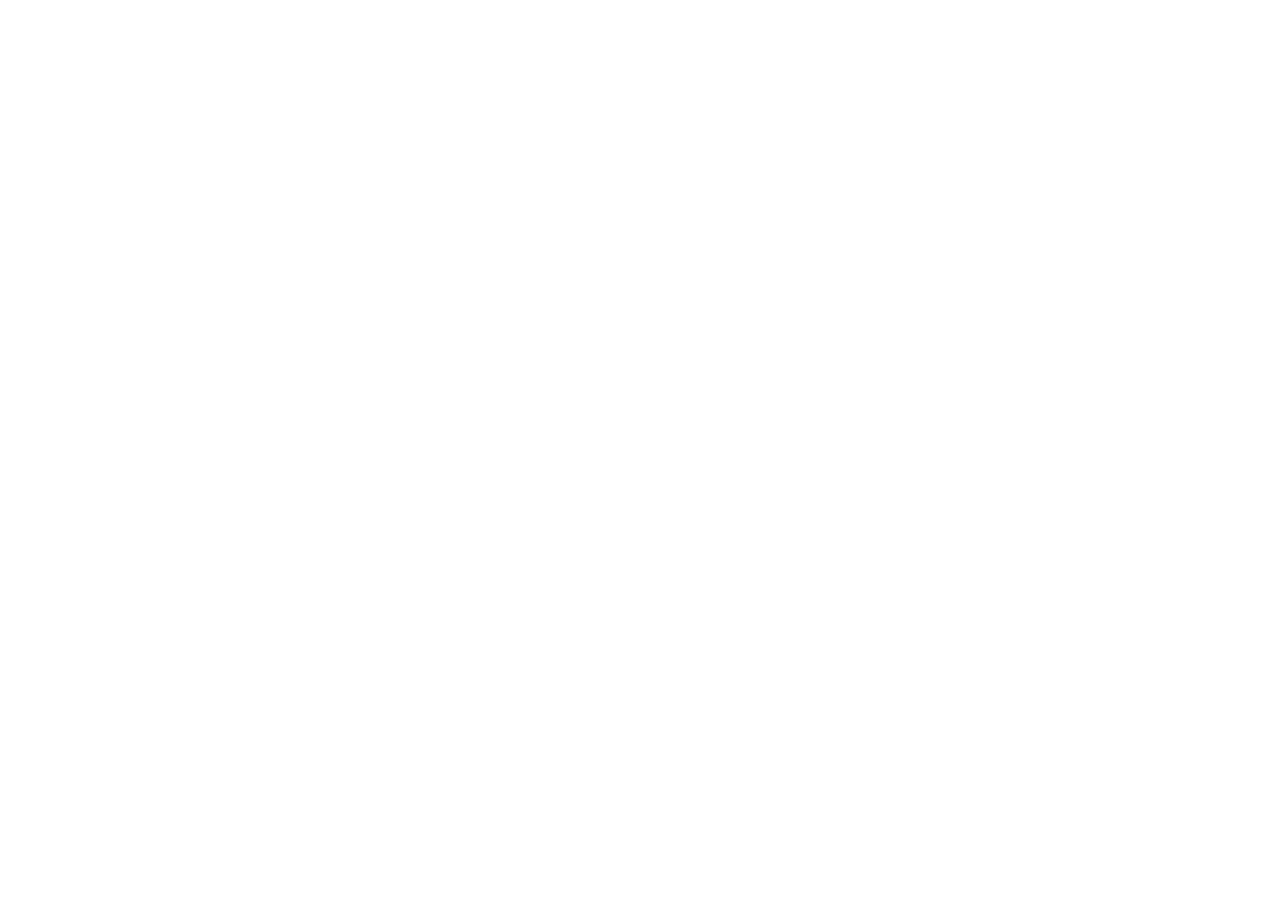
==== index.html @ 8380659c "Deploy gh-pages" ====
<!DOCTYPE html><html><head><meta charSet="utf-8"/><title>zkApp [Brilliantkid87]</title><meta name="description" content="ZkApp By Brilliantkid87"/><meta name="viewport" content="width=1280, initial-scale=2.0"/><link href="[data-uri]" rel="icon" type="image/x-icon"/><meta name="next-head-count" content="5"/><link rel="preload" href="/04-zkapp-browser-ui/_next/static/css/45dc76b74deee01c.css" as="style"/><link rel="stylesheet" href="/04-zkapp-browser-ui/_next/static/css/45dc76b74deee01c.css" data-n-g=""/><noscript data-n-css=""></noscript><script defer="" nomodule="" src="/04-zkapp-browser-ui/_next/static/chunks/polyfills-c67a75d1b6f99dc8.js"></script><script src="/04-zkapp-browser-ui/_next/static/chunks/webpack-52ad00023afb481c.js" defer=""></script><script src="/04-zkapp-browser-ui/_next/static/chunks/framework-1953e1d799c40608.js" defer=""></script><script src="/04-zkapp-browser-ui/_next/static/chunks/main-5e4364ad6c02f7bd.js" defer=""></script><script src="/04-zkapp-browser-ui/_next/static/chunks/pages/_app-d5560f99cb0a5576.js" defer=""></script><script src="/04-zkapp-browser-ui/_next/static/chunks/pages/index-ed5db0c3bb14ade3.js" defer=""></script><script src="/04-zkapp-browser-ui/_next/static/yuPvYFHrbemLPxEsVstaq/_buildManifest.js" defer=""></script><script src="/04-zkapp-browser-ui/_next/static/yuPvYFHrbemLPxEsVstaq/_ssgManifest.js" defer=""></script></head><body><div id="__next"><div class="Home_container__bCOhY"><main class="Home_main__nLjiQ"><div id="homepage" class="Home_homepage__o_ei3"><span class="Home_homepageImg__fcRDd"> </span><a id="connectBtn" style="display:block"><span class="Home_connectBtn__q4_OB"> </span></a><span id="loadingBtn" style="display:none" class="Home_loadingBtn__vAScy"> </span><span id="loading" style="display:none" class="Home_loading__IsZ5F"> </span><h1 id="status1" style="display:none" class="Home_statusTxt__dVex8">Status : Sync &amp; Checking Wallet ...</h1><h1 id="status2" style="display:none" class="Home_statusTxt__dVex8">Status : Sync DONE! Connect to Wallet...</h1><h1 id="status3" style="display:none" class="Home_statusTxt__dVex8">Status : Checking &amp; Validation Address...</h1><h1 id="status4" style="display:none" class="Home_statusTxt__dVex8">Status : Wallet Extension Not Found!</h1><h1 id="status5" style="display:none" class="Home_statusTxt__dVex8">Status : Address Not Valid or No Balance!</h1><h1 id="status6" style="display:none" class="Home_statusTxt__dVex8">Status : READY FOR TRANSACTION!!!</h1><span id="caution" style="display:none" class="Home_caution__VEpHP"> </span><span id="succes" style="display:none" class="Home_succes__k1IzW"> </span><h1 id="ftxt" style="display:none" class="Home_faucetTxt__R0HSg">Invalid Account or No Balance!! Please check and fund on this link </h1><h1 id="walletTxt" style="display:none" class="Home_walletTxt__aVJtU">Could not find a wallet. Please Install Auro wallet and Re-Connect!! </h1><a id="backNoAccount" style="display:none"><span class="Home_backNoAccount__s1McX"> </span></a><a id="backNoWallet" style="display:none"><span class="Home_backNoWallet__IBr_n"> </span></a><span id="banner" style="display:block" class="Home_banner__WnS5R"> </span><span id="banner2" style="display:block" class="Home_banner2__nEGJg"> </span><div id="footer" style="display:block"><span id="footerbg" style="display:block" class="Home_footerbg__XmJ88"> </span><a style="display:block" href="https://t.me/@brilliantkid" target="_blank" rel="noopener noreferrer"><span class="Home_teleIcon__qLDZz"> </span></a><a style="display:block" href="#" target="_blank" rel="noopener noreferrer"><span class="Home_dcIcon__DDy4R"> </span></a><a style="display:block" href="https://github.com/brilliantkid87" target="_blank" rel="noopener noreferrer"><span class="Home_gitIcon__L23x5"> </span></a></div></div></main><footer class="Home_footer____T7K"></footer></div></div><script id="__NEXT_DATA__" type="application/json">{"props":{"pageProps":{}},"page":"/","query":{},"buildId":"yuPvYFHrbemLPxEsVstaq","assetPrefix":"/04-zkapp-browser-ui","nextExport":true,"autoExport":true,"isFallback":false,"scriptLoader":[]}</script></body></html>
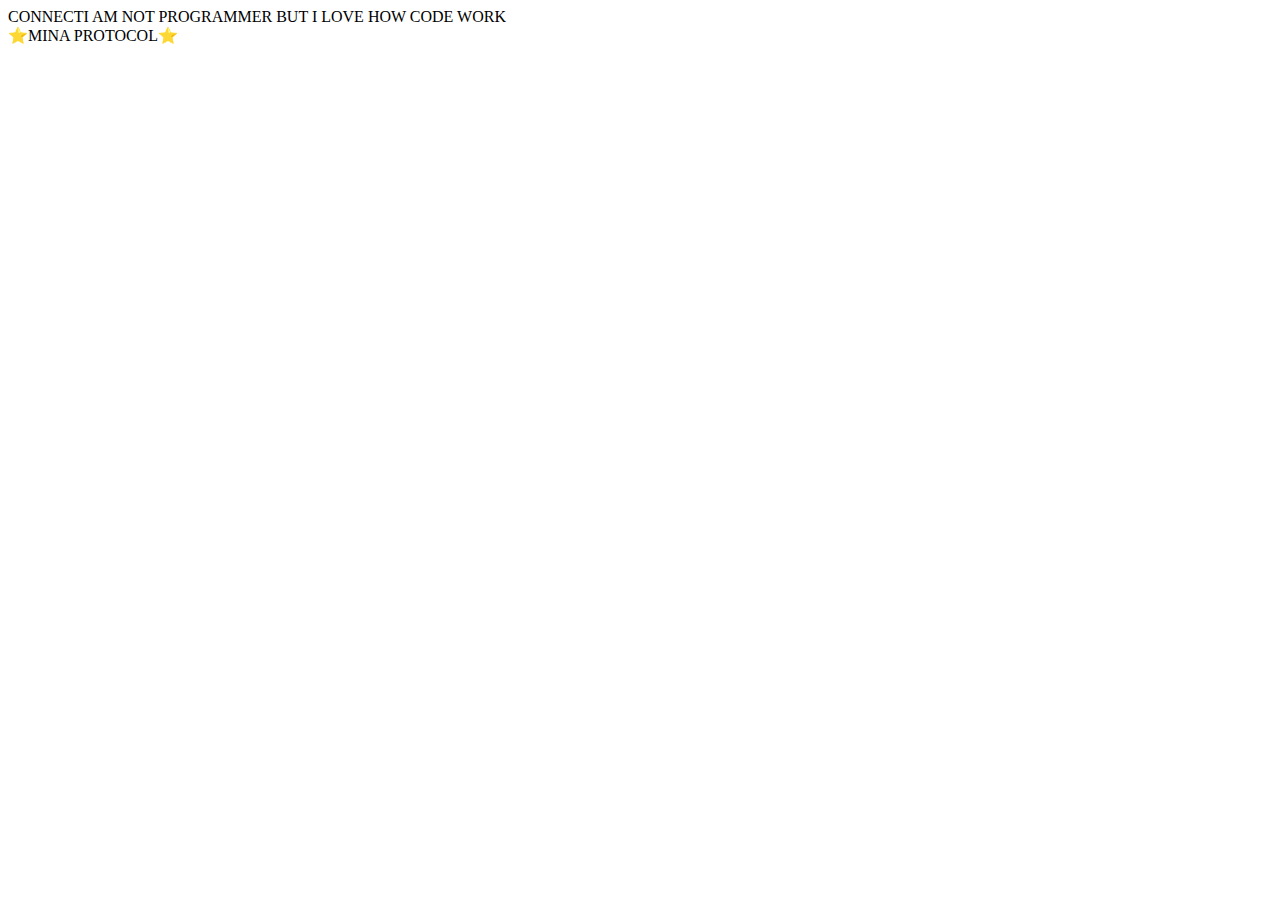
==== commit 7ce57373: "Deploy gh-pages" ====
--- a/index.html
+++ b/index.html
@@ -1 +1 @@
-<!DOCTYPE html><html><head><meta charSet="utf-8"/><title>zkApp [Brilliantkid87]</title><meta name="description" content="ZkApp By Brilliantkid87"/><meta name="viewport" content="width=1280, initial-scale=2.0"/><link href="[data-uri]" rel="icon" type="image/x-icon"/><meta name="next-head-count" content="5"/><link rel="preload" href="/04-zkapp-browser-ui/_next/static/css/45dc76b74deee01c.css" as="style"/><link rel="stylesheet" href="/04-zkapp-browser-ui/_next/static/css/45dc76b74deee01c.css" data-n-g=""/><noscript data-n-css=""></noscript><script defer="" nomodule="" src="/04-zkapp-browser-ui/_next/static/chunks/polyfills-c67a75d1b6f99dc8.js"></script><script src="/04-zkapp-browser-ui/_next/static/chunks/webpack-52ad00023afb481c.js" defer=""></script><script src="/04-zkapp-browser-ui/_next/static/chunks/framework-1953e1d799c40608.js" defer=""></script><script src="/04-zkapp-browser-ui/_next/static/chunks/main-5e4364ad6c02f7bd.js" defer=""></script><script src="/04-zkapp-browser-ui/_next/static/chunks/pages/_app-d5560f99cb0a5576.js" defer=""></script><script src="/04-zkapp-browser-ui/_next/static/chunks/pages/index-ed5db0c3bb14ade3.js" defer=""></script><script src="/04-zkapp-browser-ui/_next/static/yuPvYFHrbemLPxEsVstaq/_buildManifest.js" defer=""></script><script src="/04-zkapp-browser-ui/_next/static/yuPvYFHrbemLPxEsVstaq/_ssgManifest.js" defer=""></script></head><body><div id="__next"><div class="Home_container__bCOhY"><main class="Home_main__nLjiQ"><div id="homepage" class="Home_homepage__o_ei3"><span class="Home_homepageImg__fcRDd"> </span><a id="connectBtn" style="display:block"><span class="Home_connectBtn__q4_OB"> </span></a><span id="loadingBtn" style="display:none" class="Home_loadingBtn__vAScy"> </span><span id="loading" style="display:none" class="Home_loading__IsZ5F"> </span><h1 id="status1" style="display:none" class="Home_statusTxt__dVex8">Status : Sync &amp; Checking Wallet ...</h1><h1 id="status2" style="display:none" class="Home_statusTxt__dVex8">Status : Sync DONE! Connect to Wallet...</h1><h1 id="status3" style="display:none" class="Home_statusTxt__dVex8">Status : Checking &amp; Validation Address...</h1><h1 id="status4" style="display:none" class="Home_statusTxt__dVex8">Status : Wallet Extension Not Found!</h1><h1 id="status5" style="display:none" class="Home_statusTxt__dVex8">Status : Address Not Valid or No Balance!</h1><h1 id="status6" style="display:none" class="Home_statusTxt__dVex8">Status : READY FOR TRANSACTION!!!</h1><span id="caution" style="display:none" class="Home_caution__VEpHP"> </span><span id="succes" style="display:none" class="Home_succes__k1IzW"> </span><h1 id="ftxt" style="display:none" class="Home_faucetTxt__R0HSg">Invalid Account or No Balance!! Please check and fund on this link </h1><h1 id="walletTxt" style="display:none" class="Home_walletTxt__aVJtU">Could not find a wallet. Please Install Auro wallet and Re-Connect!! </h1><a id="backNoAccount" style="display:none"><span class="Home_backNoAccount__s1McX"> </span></a><a id="backNoWallet" style="display:none"><span class="Home_backNoWallet__IBr_n"> </span></a><span id="banner" style="display:block" class="Home_banner__WnS5R"> </span><span id="banner2" style="display:block" class="Home_banner2__nEGJg"> </span><div id="footer" style="display:block"><span id="footerbg" style="display:block" class="Home_footerbg__XmJ88"> </span><a style="display:block" href="https://t.me/@brilliantkid" target="_blank" rel="noopener noreferrer"><span class="Home_teleIcon__qLDZz"> </span></a><a style="display:block" href="#" target="_blank" rel="noopener noreferrer"><span class="Home_dcIcon__DDy4R"> </span></a><a style="display:block" href="https://github.com/brilliantkid87" target="_blank" rel="noopener noreferrer"><span class="Home_gitIcon__L23x5"> </span></a></div></div></main><footer class="Home_footer____T7K"></footer></div></div><script id="__NEXT_DATA__" type="application/json">{"props":{"pageProps":{}},"page":"/","query":{},"buildId":"yuPvYFHrbemLPxEsVstaq","assetPrefix":"/04-zkapp-browser-ui","nextExport":true,"autoExport":true,"isFallback":false,"scriptLoader":[]}</script></body></html>+<!DOCTYPE html><html><head><meta charSet="utf-8"/><title>zkApp [Brilliantkid87]</title><meta name="description" content="ZkApp By Brilliantkid87"/><meta name="viewport" content="width=1280, initial-scale=2.0"/><link href="[data-uri]" rel="icon" type="image/x-icon"/><meta name="next-head-count" content="5"/><link rel="preload" href="/04-zkapp-browser-ui/_next/static/css/60608efc6670c79b.css" as="style"/><link rel="stylesheet" href="/04-zkapp-browser-ui/_next/static/css/60608efc6670c79b.css" data-n-g=""/><noscript data-n-css=""></noscript><script defer="" nomodule="" src="/04-zkapp-browser-ui/_next/static/chunks/polyfills-c67a75d1b6f99dc8.js"></script><script src="/04-zkapp-browser-ui/_next/static/chunks/webpack-e1eb8ab5cc55c3bc.js" defer=""></script><script src="/04-zkapp-browser-ui/_next/static/chunks/framework-1953e1d799c40608.js" defer=""></script><script src="/04-zkapp-browser-ui/_next/static/chunks/main-5e4364ad6c02f7bd.js" defer=""></script><script src="/04-zkapp-browser-ui/_next/static/chunks/pages/_app-b20226258f6163b1.js" defer=""></script><script src="/04-zkapp-browser-ui/_next/static/chunks/pages/index-ed5db0c3bb14ade3.js" defer=""></script><script src="/04-zkapp-browser-ui/_next/static/1tJoRJdem_i6pYTswLD4s/_buildManifest.js" defer=""></script><script src="/04-zkapp-browser-ui/_next/static/1tJoRJdem_i6pYTswLD4s/_ssgManifest.js" defer=""></script></head><body><div id="__next"><div class="Home_container__bCOhY"><main class="Home_main__nLjiQ"><div id="homepage" class="Home_homepage__o_ei3"><span class="Home_homepageImg__fcRDd"> </span><a id="connectBtn"><span class="Home_connectBtn__q4_OB">CONNECT</span></a><span id="loadingBtn" style="display:none" class="Home_loadingBtn__vAScy"> </span><span id="loading" style="display:none" class="Home_loading__IsZ5F"> </span><h1 id="status1" style="display:none" class="Home_statusTxt__dVex8">Status : Sync &amp; Checking Wallet ...</h1><h1 id="status2" style="display:none" class="Home_statusTxt__dVex8">Status : Sync DONE! Connect to Wallet...</h1><h1 id="status3" style="display:none" class="Home_statusTxt__dVex8">Status : Checking &amp; Validation Address...</h1><h1 id="status4" style="display:none" class="Home_statusTxt__dVex8">Status : Wallet Extension Not Found!</h1><h1 id="status5" style="display:none" class="Home_statusTxt__dVex8">Status : Address Not Valid or No Balance!</h1><h1 id="status6" style="display:none" class="Home_statusTxt__dVex8">Status : READY FOR TRANSACTION!!!</h1><span id="caution" style="display:none" class="Home_caution__VEpHP"> </span><span id="succes" style="display:none" class="Home_succes__k1IzW"> </span><h1 id="ftxt" style="display:none" class="Home_faucetTxt__R0HSg">Invalid Account or No Balance!! Please check and fund on this link </h1><h1 id="walletTxt" style="display:none" class="Home_walletTxt__aVJtU">Could not find a wallet. Please Install Auro wallet and Re-Connect!! </h1><a id="backNoAccount" style="display:none"><span class="Home_backNoAccount__s1McX"> </span></a><a id="backNoWallet" style="display:none"><span class="Home_backNoWallet__IBr_n"> </span></a><span id="banner" class="Home_banner__WnS5R">I AM NOT PROGRAMMER BUT I LOVE HOW CODE WORK</span><span id="banner2" style="display:block" class="Home_banner2__nEGJg">⭐MINA PROTOCOL⭐</span><div id="footer"><span id="footerbg" class="Home_footerbg__XmJ88"> </span><a href="https://t.me/@brilliantkid" target="_blank" rel="noopener noreferrer"><span class="Home_teleIcon__qLDZz"> </span></a><a href="#" target="_blank" rel="noopener noreferrer"><span class="Home_dcIcon__DDy4R"> </span></a><a href="https://github.com/brilliantkid87" target="_blank" rel="noopener noreferrer"><span class="Home_gitIcon__L23x5"> </span></a></div></div></main><footer class="Home_footer____T7K"></footer></div></div><script id="__NEXT_DATA__" type="application/json">{"props":{"pageProps":{}},"page":"/","query":{},"buildId":"1tJoRJdem_i6pYTswLD4s","assetPrefix":"/04-zkapp-browser-ui","nextExport":true,"autoExport":true,"isFallback":false,"scriptLoader":[]}</script></body></html>